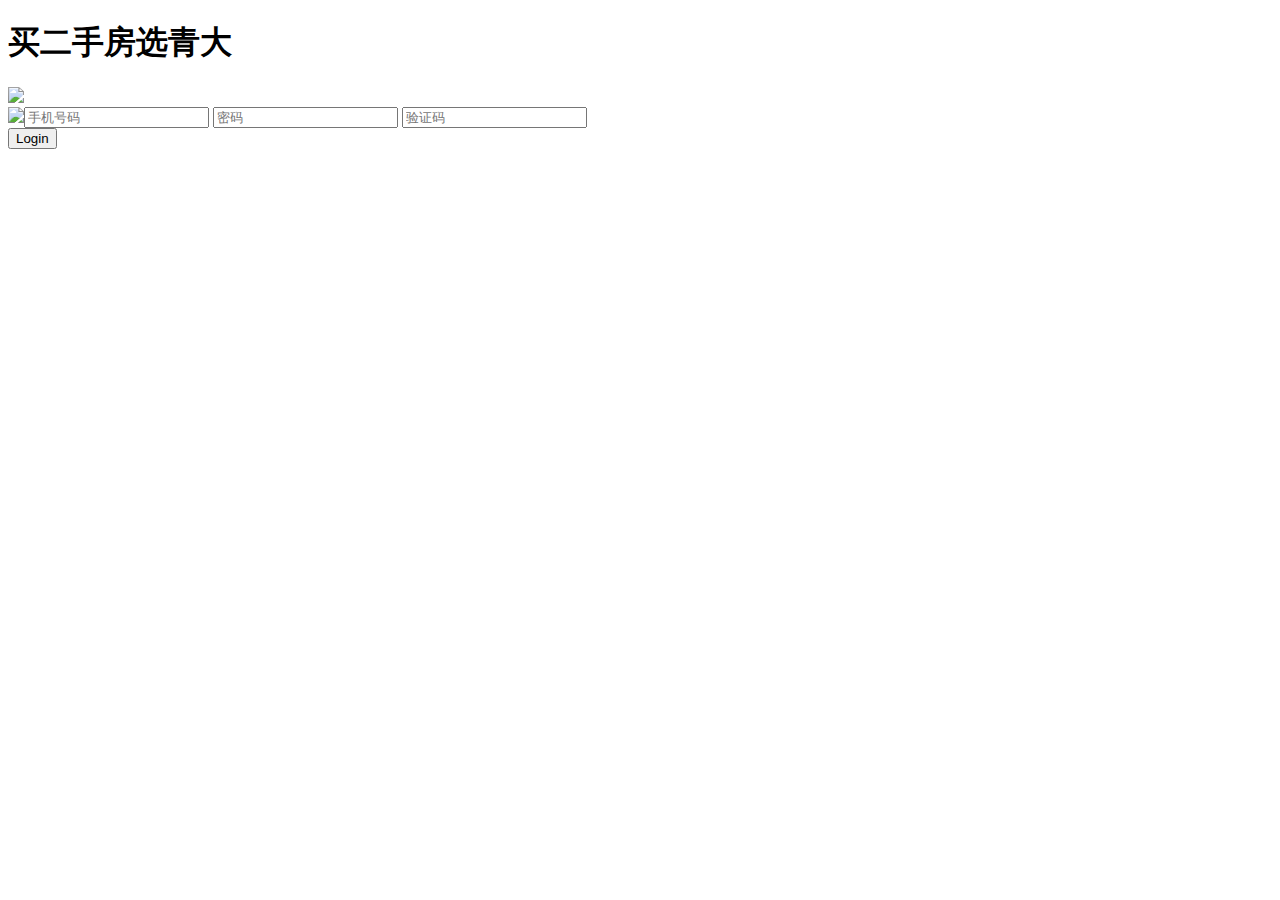
==== src/main/webapp/login.html @ 01f820c4 "收藏和删除" ====
<!DOCTYPE html>
<html>
<head>
<meta charset="utf-8">
<title></title>

<link href="css/style.css" rel='stylesheet' type='text/css' />

<script src="js/jquery-2.2.4.min.js"></script>
</head>
<body>
	
	<!--SIGN UP-->
	<h1>买二手房选青大</h1>
	<div class="login-form">
		<div class="close"></div>
		<div class="head-info">
			<label class="lbl-1"> </label> <label class="lbl-2"> </label> <label
				class="lbl-3"> </label>
		</div>
		<div class="clear"></div>
		<div class="avtar">
			<img src="images/avtar.png" />
		</div>
		<form method="post" action="user/login.do">
			<input name="tel" type="text" class="text" placeholder="手机号码">
			<input name="password" type="password" placeholder="密码"> <input
				name="code" type="text" class="text" placeholder="验证码"> <img
				id="code" name="code" src="img" style="float: left">

			<div class="signin">
				<input type="submit" value="Login">
			</div>
		</form>
	</div>
	<script>
		$("#code").click(function() {
			$(this)[0].src = 'img?' + Math.random()
		});
	</script>
</body>
</html>
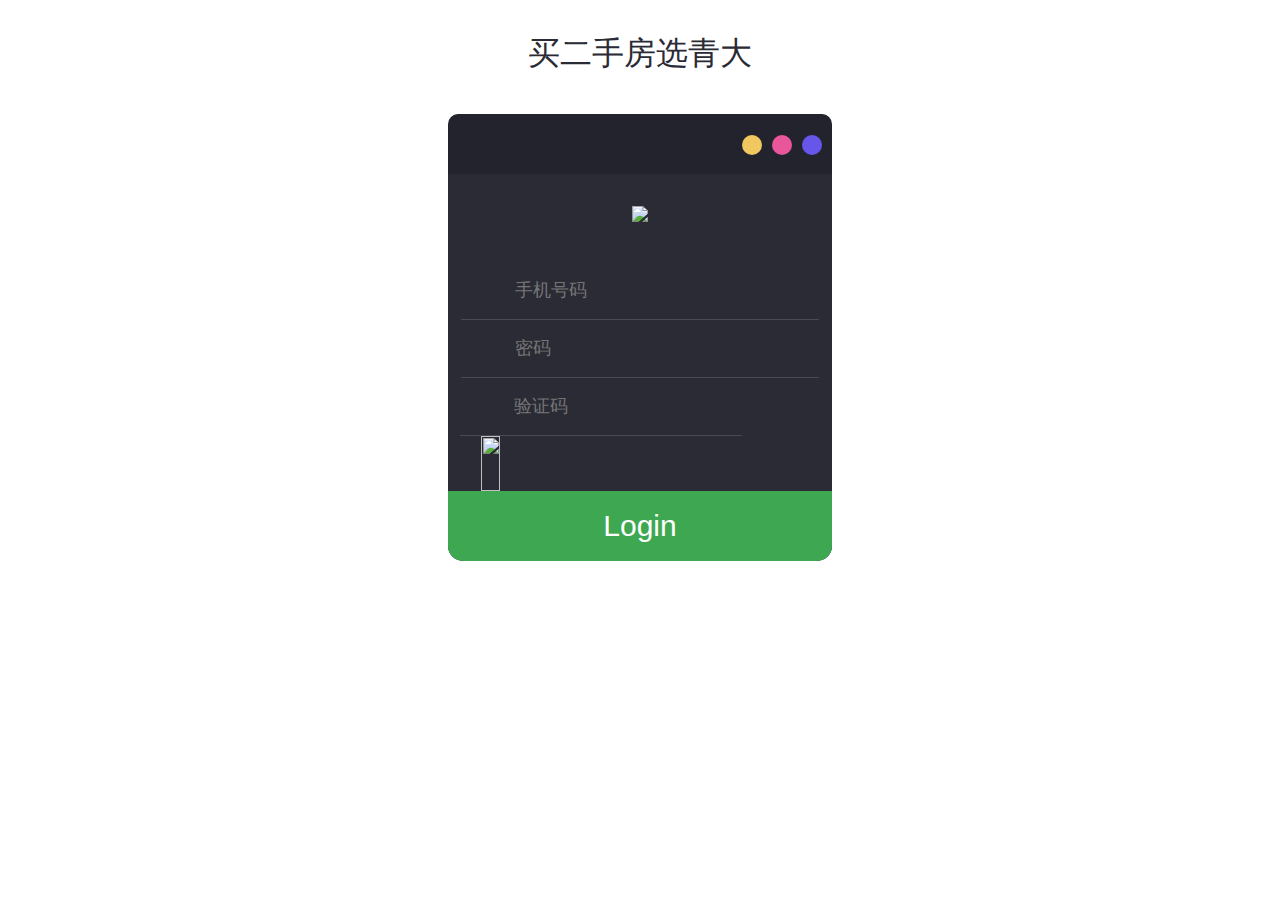
==== commit 25490678: "验证码更新改良" ====
--- a/src/main/webapp/login.html
+++ b/src/main/webapp/login.html
@@ -9,7 +9,7 @@
 <script src="js/jquery-2.2.4.min.js"></script>
 </head>
 <body>
-	
+
 	<!--SIGN UP-->
 	<h1>买二手房选青大</h1>
 	<div class="login-form">
@@ -24,10 +24,9 @@
 		</div>
 		<form method="post" action="user/login.do">
 			<input name="tel" type="text" class="text" placeholder="手机号码">
-			<input name="password" type="password" placeholder="密码"> <input
-				name="code" type="text" class="text" placeholder="验证码"> <img
-				id="code" name="code" src="img" style="float: left">
-
+			<input name="password" type="password" placeholder="密码"> 
+			<input name="code" type="text" class="text" placeholder="验证码"> 
+			<img id="code" name="code" src="user/getVerifiCode.do" style="float: left">
 			<div class="signin">
 				<input type="submit" value="Login">
 			</div>
@@ -35,7 +34,7 @@
 	</div>
 	<script>
 		$("#code").click(function() {
-			$(this)[0].src = 'img?' + Math.random()
+			$(this)[0].src = 'user/getVerifiCode.do?' + Math.random()
 		});
 	</script>
 </body>
--- a/src/main/webapp/css/style.css
+++ b/src/main/webapp/css/style.css
@@ -0,0 +1,369 @@
+
+/* reset */
+html,body,div,span,applet,object,iframe,h1,h2,h3,h4,h5,h6,p,blockquote,pre,a,abbr,acronym,address,big,cite,code,del,dfn,em,img,ins,kbd,q,s,samp,small,strike,strong,sub,sup,tt,var,b,u,i,dl,dt,dd,ol,nav ul,nav li,fieldset,form,label,legend,table,caption,tbody,tfoot,thead,tr,th,td,article,aside,canvas,details,embed,figure,figcaption,footer,header,hgroup,menu,nav,output,ruby,section,summary,time,mark,audio,video{margin:0;padding:0;border:0;font-size:100%;font:inherit;vertical-align:baseline;}
+article, aside, details, figcaption, figure,footer, header, hgroup, menu, nav, section {display: block;}
+ol,ul{list-style:none;margin:0px;padding:0px;}
+blockquote,q{quotes:none;}
+blockquote:before,blockquote:after,q:before,q:after{content:'';content:none;}
+table{border-collapse:collapse;border-spacing:0;}
+/* start editing from here */
+a{text-decoration:none;}
+.txt-rt{text-align:right;}/* text align right */
+.txt-lt{text-align:left;}/* text align left */
+.txt-center{text-align:center;}/* text align center */
+.float-rt{float:right;}/* float right */
+.float-lt{float:left;}/* float left */
+.clear{clear:both;}/* clear float */
+.pos-relative{position:relative;}/* Position Relative */
+.pos-absolute{position:absolute;}/* Position Absolute */
+.vertical-base{	vertical-align:baseline;}/* vertical align baseline */
+.vertical-top{	vertical-align:top;}/* vertical align top */
+nav.vertical ul li{	display:block;}/* vertical menu */
+nav.horizontal ul li{	display: inline-block;}/* horizontal menu */
+img{max-width:100%;}
+/*end reset*/
+/****-----start-body----****/
+body{
+	background: url(../images/bg1.jpg) no-repeat 0px 0px;
+	font-family: 'Open Sans', sans-serif;
+	background-size:cover;
+	-webkit-background-size:cover;
+	-moz-background-size:cover;
+	-o-background-size:cover;
+	min-height:1050px;
+}
+.wrap{
+	margin: 0 auto;
+	width: 80%;
+}
+body a,form li,input[type="submit"],input[type="text"],.sixth-login input[type="submit"],.third-login input[type="submit"]{
+	transition: 0.1s all;
+	-webkit-transition: 0.1s all;
+	-moz-transition: 0.1s all;
+	-o-transition: 0.1s all;
+}
+/*--close--*/
+.close{
+background: url('../images/close.png') no-repeat 0px 0px;
+  cursor: pointer;
+  width: 20px;
+  height: 20px;
+  position: absolute;
+  left: 20px;
+  top: 20px;
+  -webkit-transition: color 0.2s ease-in-out;
+  -moz-transition: color 0.2s ease-in-out;
+  -o-transition: color 0.2s ease-in-out;
+  transition: color 0.2s ease-in-out;
+}
+/*--/close--*/
+h1 {
+	font-family: 'Exo 2', sans-serif;
+	  text-align: center;
+	  padding-top: 1em;
+	  font-weight: 400;
+	  color: #2B2B36;
+	  font-size: 2em;
+}
+.login-form {
+	background: #2b2b36;
+	position: relative;
+	width: 30%;
+	margin: 3% auto 0 auto;
+	text-align: center;
+	border-radius: 15px;
+	-webkit-border-radius: 15px;
+	-moz-border-radius: 15px;
+	-o-border-radius: 15px;
+}
+.head img {
+	width: 100%;
+}
+.avtar img {
+  margin: 2em 0 0;
+}
+.head-info {
+  padding: 5px 0;
+  text-align: center;
+  font-weight: 600;
+  font-size: 2em;
+  color: #fff;
+  background: #23232e;
+  height: 50px;
+	border-top-left-radius: 10px;
+	-webkit-border-top-left-radius: 10px;
+	-moz-border-top-left-radius: 10px;
+	-o-border-top-left-radius: 10px;
+	border-top-right-radius: 10px;
+	-webkit-border-top-right-radius: 10px;
+	-moz-border-top-right-radius: 10px;
+	-o-border-top-right-radius: 10p
+}
+input[name="tel"] {
+	  width: 70%;
+	  padding: 1em 2em 1em 3em;
+	  color: #9199aa;
+	  font-size: 18px;
+	  outline: none;
+	  background: url(../images/adm.png) no-repeat 10px 15px;
+	  border: none;
+	  font-weight: 100;
+	  border-bottom: 1px solid#484856;
+	  margin-top: 2em;
+}
+input[name="code"] {
+	  width: 50%;
+	  display:inline-block;
+	  float:left;
+	  padding: 1em 2em 1em 3em;
+	  color: #9199aa;
+	  font-size: 18px;
+	  outline: none;
+	  background: url(../images/adm.png) no-repeat 10px 15px;
+	  border: none;
+	  font-weight: 100;
+	  border-bottom: 1px solid#484856;
+	  margin-left: 3%;
+}
+ input[type="password"]{
+	  width: 70%;
+	  padding: 1em 2em 1em 3em;
+	  color: #dd3e3e;
+	  font-size: 18px;
+	  outline: none;
+	  background: url(../images/key.png) no-repeat 10px 23px;
+	  border: none;
+	  font-weight: 100;
+	  border-bottom: 1px solid#484856;
+	
+ }
+ #code{
+	display:inline-block;
+	width: 22%;
+	height: 55px;
+	float: right;
+	margin-right: 2%;
+} 
+.key {
+   background: url(../images/pass.png) no-repeat 447px 17px;
+}
+input[type="submit"]{
+  font-size: 30px;
+  color: #fff;
+  outline: none;
+  border: none;
+  background: #3ea751;
+  width: 100%;
+  padding: 18px 0;
+  border-bottom-left-radius: 15px;
+	-webkit-border-bottom-left-radius: 15px;
+	-moz-border-bottom-left-radius: 15px;
+	-o-border-bottom-left-radius: 15px;
+	border-bottom-right-radius: 15px;
+	-webkit-border-bottom-right-radius: 15px;
+	-moz-border-bottom-right-radius: 15px;
+	-o-border-bottom-right-radius: 15px;
+	cursor: pointer;
+}
+input[type="submit"]:hover {
+	background: #ff2775;
+  border-bottom-left-radius: 15px;
+	-webkit-border-bottom-left-radius: 15px;
+	-moz-border-bottom-left-radius: 15px;
+	-o-border-bottom-left-radius: 15px;
+	border-bottom-right-radius: 15px;
+	-webkit-border-bottom-right-radius: 15px;
+	-moz-border-bottom-right-radius: 15px;
+	-o-border-bottom-right-radius: 15px;
+  	transition: 1s all;
+	-webkit-transition: 1s all;
+	-moz-transition: 1s all;
+	-o-transition: 1s all;
+}
+label.lbl-1 {
+  background: #6756ea;
+  width: 20px;
+  height: 20px;
+  display: block;
+  float: right;
+  border-radius: 50%;
+  margin: 16px 10px 0px 0px;
+}
+label.lbl-2 {
+  background: #ea569a;
+  width: 20px;
+  height: 20px;
+  display: block;
+  float: right;
+  border-radius: 50%;
+   margin: 16px 10px 0px 0px;
+}
+label.lbl-3 {
+  background: #f1c85f;
+  width: 20px;
+  height: 20px;
+  display: block;
+  float: right;
+  border-radius: 50%;
+  margin: 16px 10px 0px 0px;
+}
+/*--copyrights--*/
+.copy-rights{
+	text-align: center;
+	margin-top: 8em;
+}
+.copy-rights p{
+	color:#FFF;
+	font-size: 1em;
+	line-height:1.8em;
+}
+.copy-rights p a{
+	color:#ff2a75;
+	-webkit-transition: all 0.3s ease-out;
+	-moz-transition: all 0.3s ease-out;
+	-ms-transition: all 0.3s ease-out;
+	-o-transition: all 0.3s ease-out;
+	transition: all 0.3s ease-out;
+	text-decoration:none;
+}
+.copy-rights p a:hover{
+	color:#3faa53;
+	text-decoration:none;
+		transition: 0.1s all;
+	-webkit-transition: 0.1s all;
+	-moz-transition: 0.1s all;
+	-o-transition: 0.1s all;
+}
+/*--/copyrights--*/
+/*--start-responsive-design--*/
+@media (max-width:1440px){
+	.key {
+	  background: url(../images/pass.png) no-repeat 376px 17px;
+	}
+	
+	body {
+	  min-height: 811px;
+	}
+}
+@media (max-width:1366px){
+	.key {
+	  background: url(../images/pass.png) no-repeat 358px 19px;
+	}
+	.copy-rights {
+	  margin-top: 3em;
+	}
+	body {
+	  min-height: 768px;
+	}
+}
+@media (max-width:1280px){
+	.key {
+	   background: url(../images/pass.png) no-repeat 336px 18px;
+	}
+	body {
+	  min-height: 711px;
+	}
+	.copy-rights {
+	  margin-top: 0.5em;
+	}
+}
+@media (max-width:1024px){
+	.login-form {
+	  width: 37%;
+	}
+	.key {
+	   background: url(../images/pass.png) no-repeat 339px 18px;
+	}
+	.copy-rights {
+	  margin-top: 3em;
+	}
+	h1 {
+	  padding-top: 2em;
+	}
+	body {
+	  min-height: 675px;
+	}
+}
+@media (max-width:768px){
+	.login-form {
+	  width: 50%;
+	    margin: 12% auto 0 auto;
+	}
+	.key {
+	  background: url(../images/pass.png) no-repeat 342px 18px;
+	}
+	body {
+	  min-height: 929px;
+	}
+}
+@media (max-width:640px){
+	.login-form {
+	  width: 60%;
+	  margin: 20% auto 0 auto;
+	}
+	.key {
+	  background: url(../images/pass.png) no-repeat 342px 19px;
+	}
+}
+@media (max-width:480px){
+	.login-form {
+	  width: 80%;
+	}
+}
+@media (max-width:320px){
+	h1 {
+	  padding-top: 1em;
+	  font-size: 1.5em;
+	}
+	.login-form {
+	  width: 90%;
+	  margin: 10% auto 0 auto;
+	}
+	input[type="text"] {
+	  width: 62%;
+	  padding: 1.2em 2em .5em 2.5em;
+	  font-size: 17px;
+	  margin-top: .5em;
+	}
+	input[type="password"] {
+		width: 62%;
+		padding: 1.2em 2em .5em 2.5em;
+		font-size: 17px;
+		margin-top: .5em;
+		margin-bottom: 2em;
+		  background: url(../images/key.png) no-repeat 8px 23px;
+	}
+	.key {
+	  background: url(../images/pass.png) no-repeat 235px 27px;
+	}
+	.avtar img {
+	  margin: 1.1em 0 0;
+	}
+	.head-info {
+	  height: 35px;
+	  }
+	label.lbl-1 {
+	  margin: 8px 10px 0px 0px;
+	}
+	label.lbl-2 {
+	  margin: 8px 10px 0px 0px;
+	}
+	label.lbl-3 {
+	  margin: 8px 10px 0px 0px;
+	}
+	.close {
+	  left: 16px;
+	  top: 13px;
+	}
+	.copy-rights {
+	  margin-top: 2em;
+	}
+	body {
+	    min-height: 504px;
+	}
+	input[type="submit"] {
+	  font-size: 28px;
+	  padding: 10px 0;
+	}
+}
+/*--end-responsive-design--*/